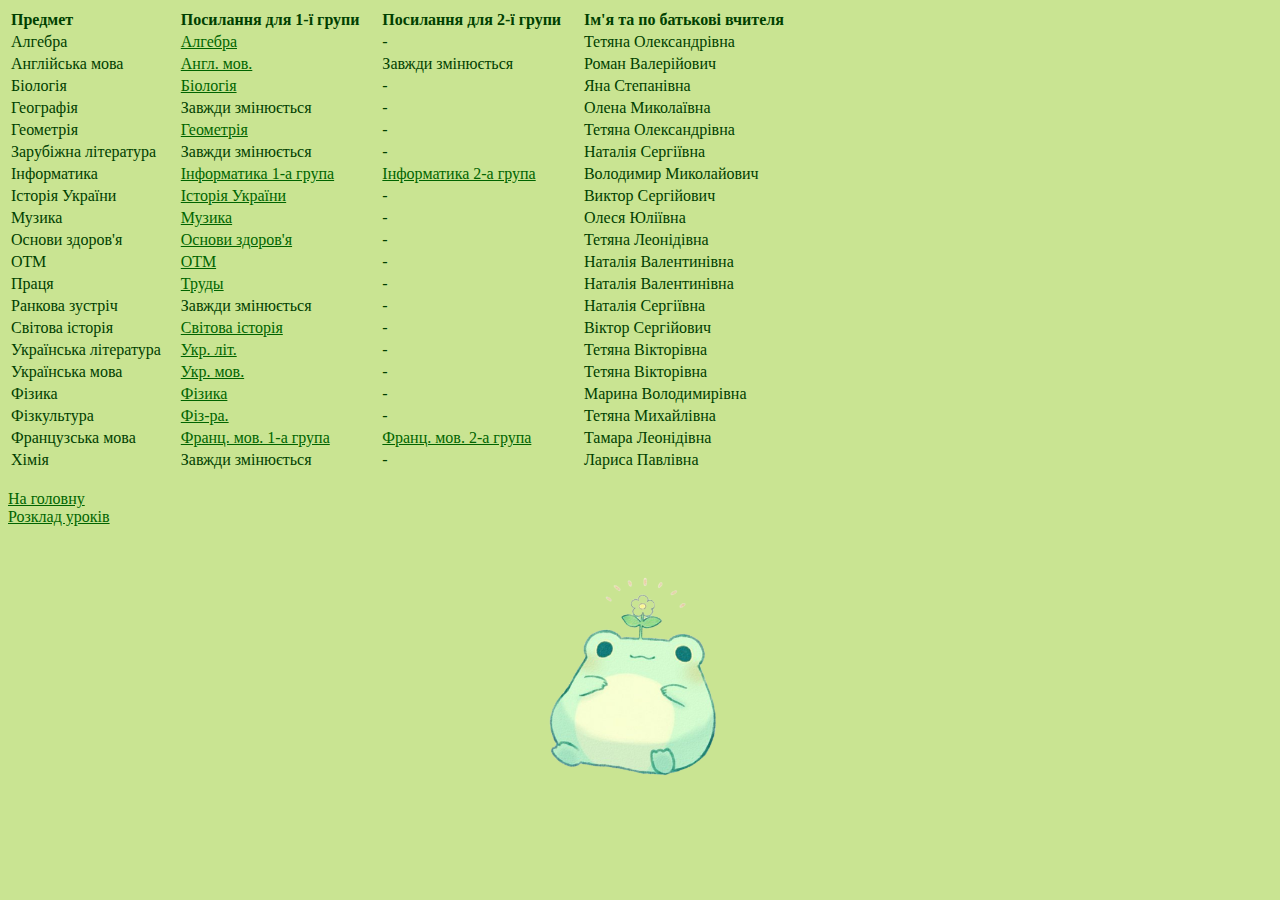
==== index_links.html @ 4e0c74d3 "Add files via upload" ====
<!DOCTYPE html>
<html>
    <head>
        <meta charset="UTF-8">
        <link href="style_links.css" rel="stylesheet" type="text/css">
        <link href="general_style.css" rel="stylesheet" type="text/css">
        <title>Посилання</title>
    </head>
    <body>
        <table width="800" height="19">
            <tr>
                <td><b>Предмет</b></td>
                <td><b>Посилання для 1-ї групи</b></td>
                <td><b>Посилання для 2-ї групи</b></td>
                <td><b>Ім'я та по батькові вчителя</b></td>
            </tr>
            <tr>
                <td>Алгебра</td>
                <td><a href="https://us05web.zoom.us/j/6543086342?pwd=MVozU2djVWNSWlUxZzViTjdXWDlzQT09">Алгебра</a></td>
                <td>-</td>
                <td>Тетяна Олександрівна</td>
            </tr>
            <tr>
                <td>Англійська мова</td>
                <td><a href="https://us05web.zoom.us/j/6543086342?pwd=MVozU2djVWNSWlUxZzViTjdXWDlzQT09">Англ. мов.</a></td>
                <td>Завжди змінюється</td>
                <td>Роман Валерійович</td>
            </tr>
            <tr>
                <td>Біологія</td>
                <td><a href="https://meet.google.com/awd-wfuu-zbq">Біологія</a></td>
                <td>-</td>
                <td>Яна Степанівна</td>
            </tr>
            <tr>
                <td>Географія</td>
                <td>Завжди змінюється</td>
                <td>-</td>
                <td>Олена Миколаївна</td>
            </tr>
            <tr>
                <td>Геометрія</td>
                <td><a href="https://us05web.zoom.us/j/6543086342?pwd=MVozU2djVWNSWlUxZzViTjdXWDlzQT09">Геометрія</a></td>
                <td>-</td>
                <td>Тетяна Олександрівна</td>
            </tr>
            <tr>
                <td>Зарубіжна література</td>
                <td>Завжди змінюється</td>
                <td>-</td>
                <td>Наталія Сергіївна</td>
            </tr>
            <tr>
                <td>Інформатика</td>
                <td><a href="https://meet.google.com/awd-wfuu-zbq">Інформатика 1-а група</a></td>
                <td><a href="https://meet.google.com/nbz-avhr-xre">Інформатика 2-а група</a></td>
                <td>Володимир Миколайович</td>
            </tr>
            <tr>
                <td>Історія України</td>
                <td><a href="https://meet.google.com/jwp-dtwt-aum">Історія України</a></td>
                <td>-</td>
                <td>Виктор Сергійович</td>
            </tr>
            <tr>
                <td>Музика</td>
                <td><a href="https://us05web.zoom.us/j/7019301419?pwd=YVFwUXdwUnJrSG1rN3hobTM2MDFIQT09">Музика</a></td>
                <td>-</td>
                <td>Олеся Юліївна</td>
            </tr>
            <tr>
                <td>Основи здоров'я</td>
                <td><a href="https://us05web.zoom.us/j/4561132253?pwd=ekRLRnpqT2V2MWd0eE9IVllDd3Rydz09">Основи здоров'я</a></td>
                <td>-</td>
                <td>Тетяна Леонідівна</td>
            </tr>
            <tr>
                <td>ОТМ</td>
                <td><a href="meet.google.com/fwt-zfyj-adw">ОТМ</a></td>
                <td>-</td>
                <td>Наталія Валентинівна</td>
            </tr>
            <tr>
                <td>Праця</td>
                <td><a href="meet.google.com/fwt-zfyj-adw">Труды</a></td>
                <td>-</td>
                <td>Наталія Валентинівна</td>
            </tr>
            <tr>
                <td>Ранкова зустріч</td>
                <td>Завжди змінюється</td>
                <td>-</td>
                <td>Наталія Сергіївна</td>
            </tr>
            <tr>
                <td>Світова історія</td>
                <td><a href="https://meet.google.com/jwp-dtwt-aum">Світова історія</a></td>
                <td>-</td>
                <td>Віктор Сергійович</td>
            </tr>
            <tr>
                <td>Українська література</td>
                <td><a href="https://meet.google.com/dgp-kpnw-wgd">Укр. літ.</a></td>
                <td>-</td>
                <td>Тетяна Вікторівна</td>
            </tr>
            <tr>
                <td>Українська мова</td>
                <td><a href="https://meet.google.com/dgp-kpnw-wgd">Укр. мов.</a></td>
                <td>-</td>
                <td>Тетяна Вікторівна</td>
            </tr>
            <tr>
                <td>Фізика</td>
                <td><a href="https://us04web.zoom.us/j/4851093881?pwd=a3l0SDRIMHVOOHF4b001VVduc28wQT09">Фізика</a></td>
                <td>-</td>
                <td>Марина Володимирівна</tr>
            </tr>
            <tr>
                <td>Фізкультура</td>
                <td><a href="https://meet.google.com/cwq-bhck-adm">Фіз-ра.</a></td>
                <td>-</td>
                <td>Тетяна Михайлівна</td>
            </tr>
            <tr>
                <td>Французська мова</td>
                <td><a href="https://us05web.zoom.us/j/8041867779?pwd=OFZINERaaU1CRUxrWEhkNGlkeStVQT09">Франц. мов. 1-а група</a></td>
                <td><a href="https://us05web.zoom.us/j/7685353501?pwd=">Франц. мов. 2-а група</a></td>
                <td>Тамара Леонідівна</td>
            </tr>
            <tr>
                <td>Хімія</td>
                <td>Завжди змінюється</td>
                <td>-</td>
                <td>Лариса Павлівна</td>
            </tr>
        </table>
        <br>
        <a href="/index.html">На головну</a><br>
        <a href="index_timetable.html">Розклад уроків</a>
        <div align="center">
            <img src="kawai_frog1.png" height="300">
        </div>
    </body>
</html>
---- general_style.css ----
body{
    background-color: rgba(153, 205, 50, 0.534);
    color: rgb(00, 64, 0);
}
a:link {
    color: #006400; 
}
a:visited {
    color: #006400;
}
a:hover {
    color: #006400; 
}
a:active {
    color: #006400; 
}
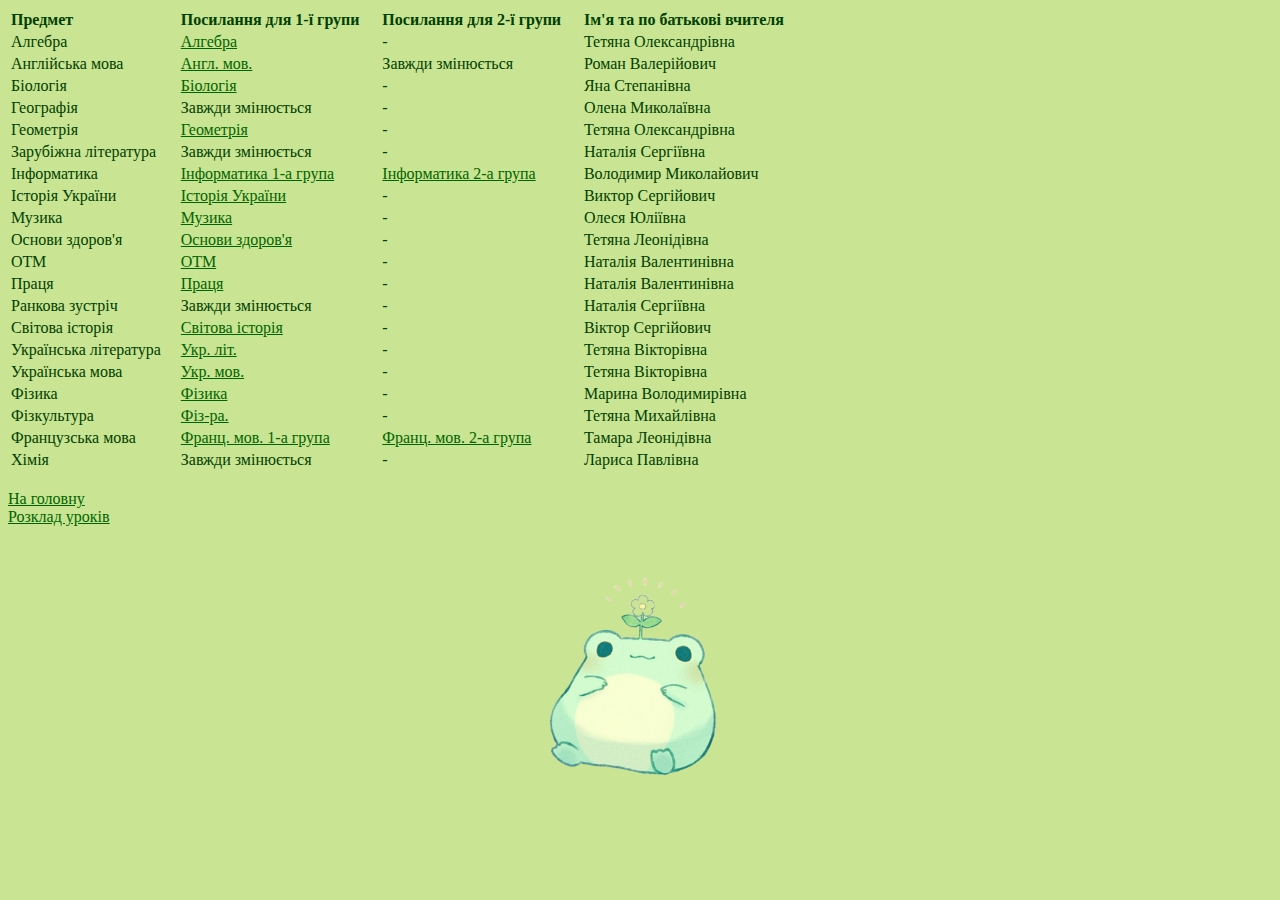
==== commit 2a994d9a: "Update index_links.html" ====
--- a/index_links.html
+++ b/index_links.html
@@ -76,13 +76,13 @@
             </tr>
             <tr>
                 <td>ОТМ</td>
-                <td><a href="meet.google.com/fwt-zfyj-adw">ОТМ</a></td>
+                <td><a href="meet.google.com/fmf-fnqx-tjk">ОТМ</a></td>
                 <td>-</td>
                 <td>Наталія Валентинівна</td>
             </tr>
             <tr>
                 <td>Праця</td>
-                <td><a href="meet.google.com/fwt-zfyj-adw">Труды</a></td>
+                <td><a href="meet.google.com/fmf-fnqx-tjk">Праця</a></td>
                 <td>-</td>
                 <td>Наталія Валентинівна</td>
             </tr>
@@ -142,4 +142,4 @@
             <img src="kawai_frog1.png" height="300">
         </div>
     </body>
-</html>+</html>
